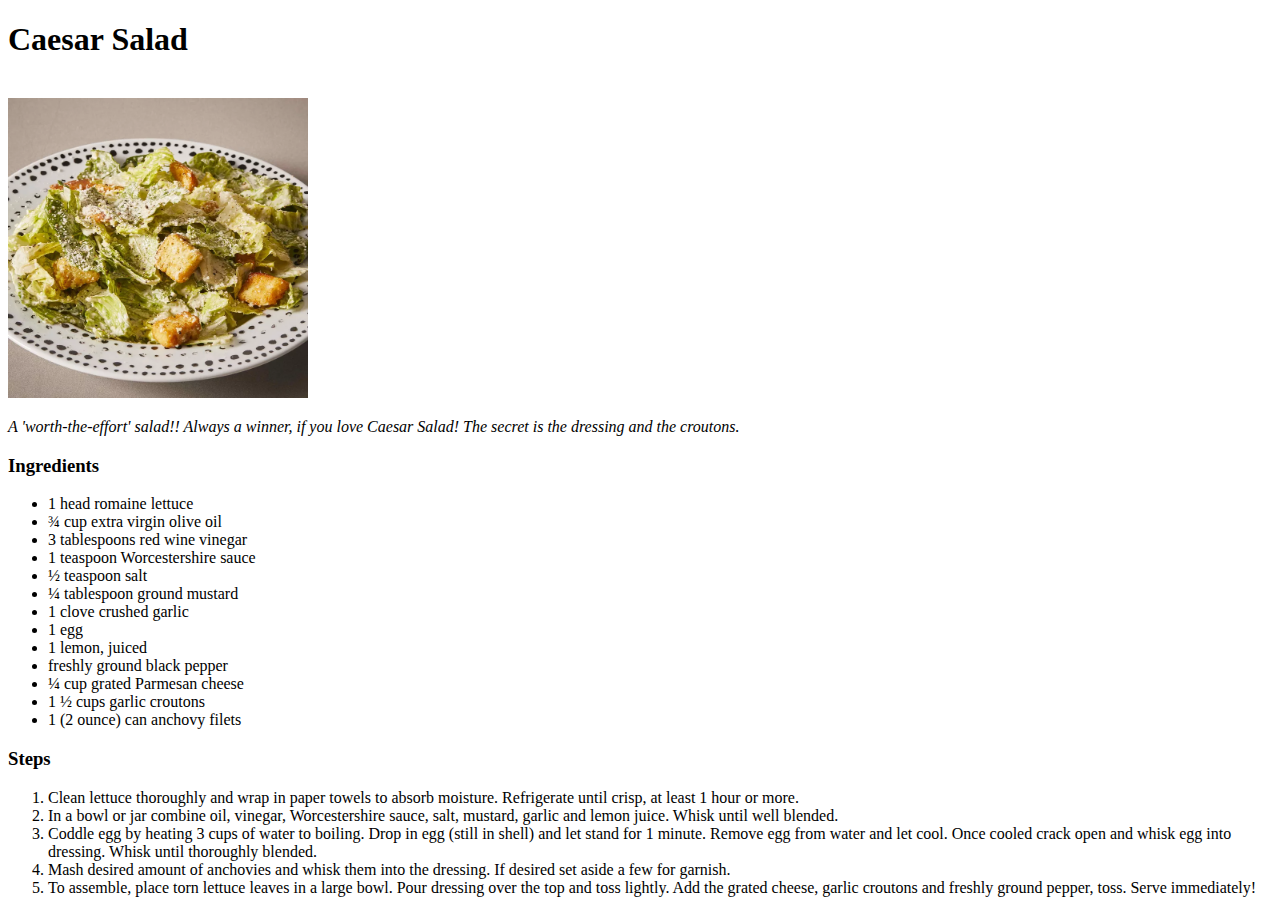
==== recipes/caesarsalad.html @ 0c6b6351 "Add recipe for Caesar Salad" ====
<!DOCTYPE html>
<html lang="en">
<head>
    <meta charset="UTF-8">
    <meta name="viewport" content="width=device-width, initial-scale=1.0">
    <title>Caesar Salad</title>
</head>
<body>
    <h1>Caesar Salad</h1>
    <br>
    <img src="images/caesar.jpg" alt="Caesar Salad" width="300" height="300"/>
    <br>
    <p><em>A 'worth-the-effort' salad!! Always a winner, if you love Caesar Salad! The secret is the dressing and the croutons.</em></p>
    <h3>Ingredients</h3>
    <ul>
        <li>1 head romaine lettuce</li>
        <li>¾ cup extra virgin olive oil</li>
        <li>3 tablespoons red wine vinegar</li>
        <li>1 teaspoon Worcestershire sauce</li>
        <li>½ teaspoon salt</li>
        <li>¼ tablespoon ground mustard</li>
        <li>1 clove crushed garlic</li>
        <li>1 egg</li>
        <li>1 lemon, juiced</li>
        <li>freshly ground black pepper</li>
        <li>¼ cup grated Parmesan cheese</li>
        <li>1 ½ cups garlic croutons</li>
        <li>1 (2 ounce) can anchovy filets</li>
    </ul>
    <h3>Steps</h3>
    <ol>
        <li>Clean lettuce thoroughly and wrap in paper towels to absorb moisture. Refrigerate until crisp, at least 1 hour or more.</li>
        <li>In a bowl or jar combine oil, vinegar, Worcestershire sauce, salt, mustard, garlic and lemon juice. Whisk until well blended.</li>
        <li>
            Coddle egg by heating 3 cups of water to boiling. Drop in egg (still in shell) and let stand for 1 minute. Remove egg from water and let cool. 
            Once cooled crack open and whisk egg into dressing. Whisk until thoroughly blended.
        </li>
        <li>Mash desired amount of anchovies and whisk them into the dressing. If desired set aside a few for garnish.</li>
        <li>
            To assemble, place torn lettuce leaves in a large bowl. Pour dressing over the top and toss lightly. Add the grated cheese, garlic croutons and 
            freshly ground pepper, toss. Serve immediately!
        </li>
    </ol>
</body>
</html>
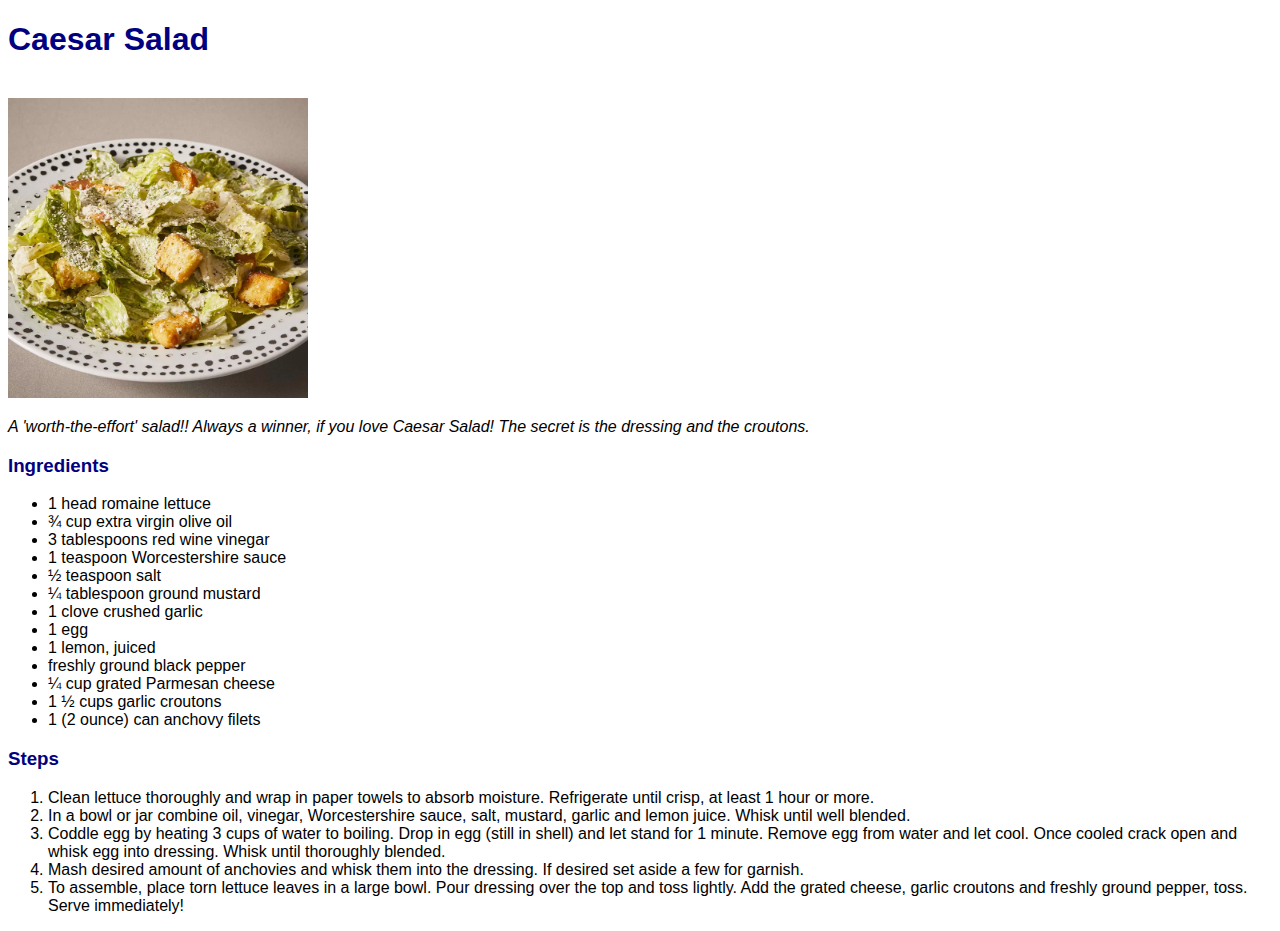
==== commit d9e3b970: "Add CSS to website" ====
--- a/recipes/caesarsalad.html
+++ b/recipes/caesarsalad.html
@@ -3,15 +3,16 @@
 <head>
     <meta charset="UTF-8">
     <meta name="viewport" content="width=device-width, initial-scale=1.0">
+    <link rel="stylesheet" href="../css/styles.css">
     <title>Caesar Salad</title>
 </head>
 <body>
-    <h1>Caesar Salad</h1>
+    <h1 class="dish-title">Caesar Salad</h1>
     <br>
-    <img src="images/caesar.jpg" alt="Caesar Salad" width="300" height="300"/>
+    <img class="dish-image" src="./images/caesar.jpg" alt="Caesar Salad"/>
     <br>
-    <p><em>A 'worth-the-effort' salad!! Always a winner, if you love Caesar Salad! The secret is the dressing and the croutons.</em></p>
-    <h3>Ingredients</h3>
+    <p class="dish-description">A 'worth-the-effort' salad!! Always a winner, if you love Caesar Salad! The secret is the dressing and the croutons.</p>
+    <h3 class="ingredients-title">Ingredients</h3>
     <ul>
         <li>1 head romaine lettuce</li>
         <li>¾ cup extra virgin olive oil</li>
@@ -27,7 +28,7 @@
         <li>1 ½ cups garlic croutons</li>
         <li>1 (2 ounce) can anchovy filets</li>
     </ul>
-    <h3>Steps</h3>
+    <h3 class="steps-title">Steps</h3>
     <ol>
         <li>Clean lettuce thoroughly and wrap in paper towels to absorb moisture. Refrigerate until crisp, at least 1 hour or more.</li>
         <li>In a bowl or jar combine oil, vinegar, Worcestershire sauce, salt, mustard, garlic and lemon juice. Whisk until well blended.</li>
--- a/css/styles.css
+++ b/css/styles.css
@@ -0,0 +1,28 @@
+* {
+    font-family: Verdana, Geneva, Tahoma, sans-serif;
+}
+
+.dish-title,
+.ingredients-title,
+.steps-title,
+.website-title {
+    color: navy;
+    font-weight: bold;
+}
+
+.website-title {
+    font-size: 40px;
+}
+
+img.dish-image {
+    width: 300px;
+    height: 300px;
+}
+
+li.sublist-title {
+    font-weight: bold;
+}
+
+p.dish-description {
+    font-style: italic;
+}